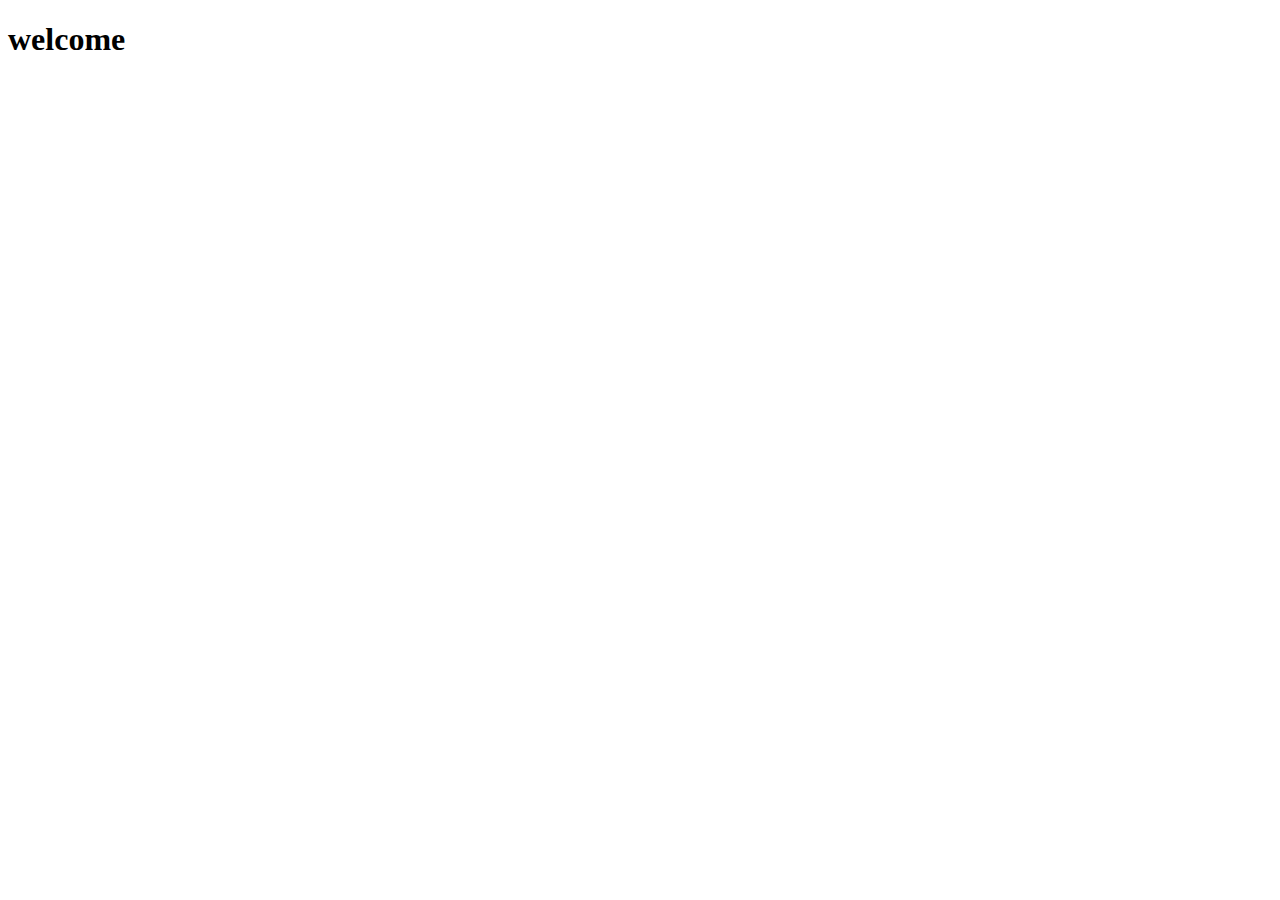
==== index.html @ e121ba9e "first commit" ====
<!DOCTYPE html>
<html lang="fr">
<head>
    <meta charset="UTF-8">
    <meta name="viewport" content="width=device-width, initial-scale=1.0">
    <title>Projet JS campus</title>
</head>
<body>
    <h1> welcome</h1>
</body>
</html>
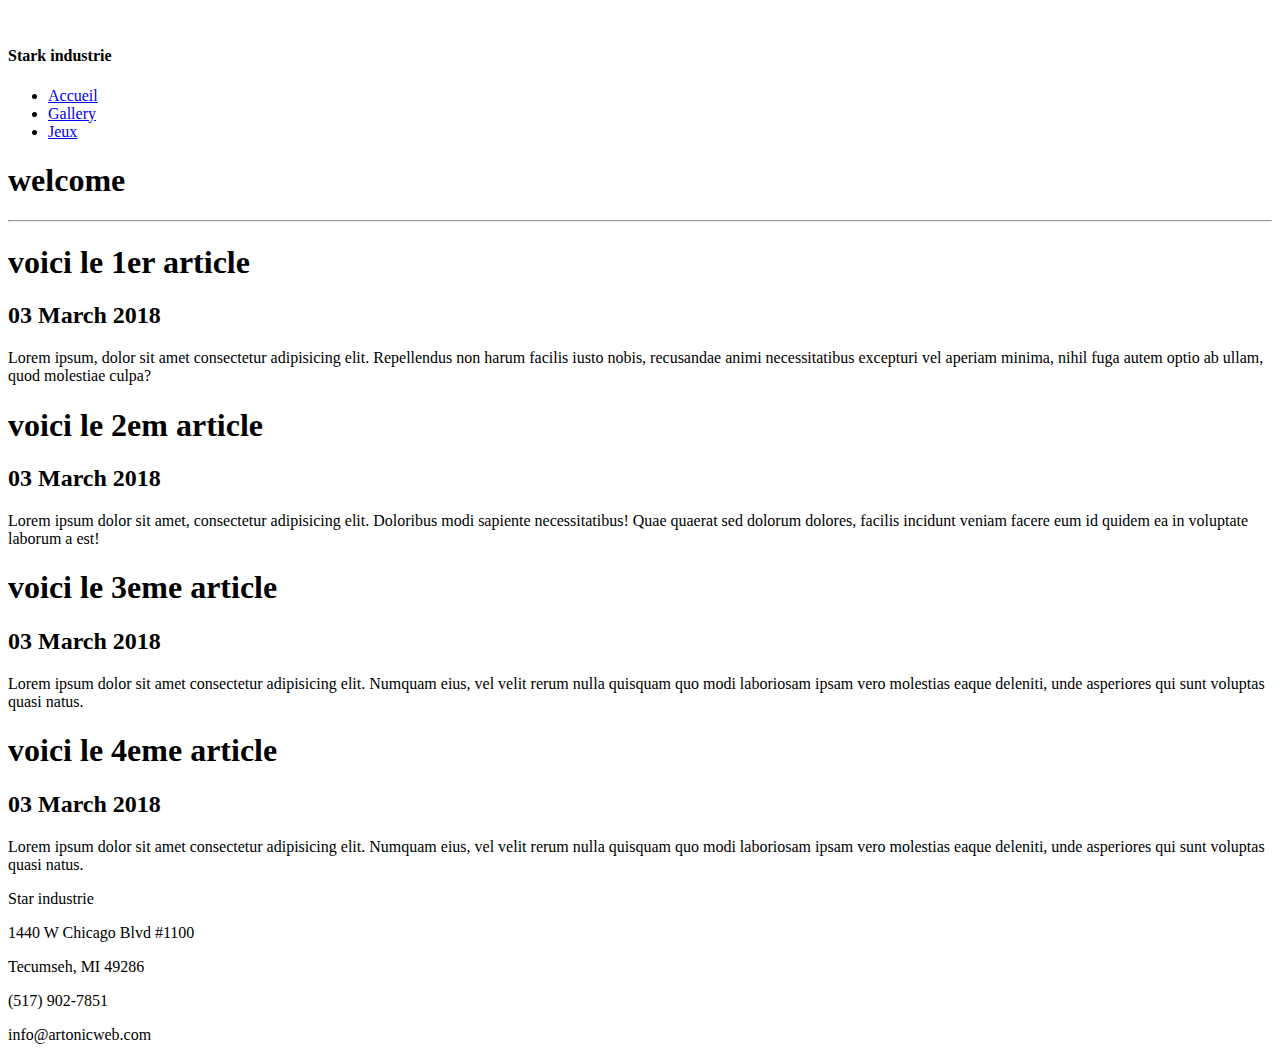
==== commit 496b1340: "création de l'index.html avec le css et le responsive." ====
--- a/index.html
+++ b/index.html
@@ -4,8 +4,74 @@
     <meta charset="UTF-8">
     <meta name="viewport" content="width=device-width, initial-scale=1.0">
     <title>Projet JS campus</title>
+    <link rel="stylesheet" href="styles/style.css">
 </head>
 <body>
+
+    <header class="header">
+
+        <div class=" header_logo">
+            <img src="images/iron.avif" alt=""> 
+            <h4> Stark industrie</h4>
+        </div>
+        <nav class="header_menu">
+            <ul>
+              <li><a href="index.html">Accueil</a></li>
+              <li><a href="pages/gallery.html">Gallery</a></li>
+              <li><a href="pages/jeux.html">Jeux</a></li>
+            </ul>
+        </nav>
+    </header>
     <h1> welcome</h1>
+
+    <hr>
+    
+    <section class="section"> 
+
+        <article class="section_container">
+            <h1>voici le 1er article</h1>
+            <article class="section_container_article">
+                <h2>03 March 2018</h2>
+                <p>Lorem ipsum, dolor sit amet consectetur adipisicing elit. Repellendus non harum facilis iusto nobis, recusandae animi necessitatibus excepturi vel aperiam minima, nihil fuga autem optio ab ullam, quod molestiae culpa?</p>
+            </article>
+        </article>
+
+        <article class="section_container">
+            <h1>voici le 2em article</h1>
+            <article class="section_container_article">
+                <h2>03 March 2018</h2>
+                <p>Lorem ipsum dolor sit amet, consectetur adipisicing elit. Doloribus modi sapiente necessitatibus! Quae quaerat sed dolorum dolores, facilis incidunt veniam facere eum id quidem ea in voluptate laborum a est!</p>
+            </article>
+        </article>
+
+        <article class="section_container">
+            <h1>voici le 3eme article</h1>
+            <article class="section_container_article">
+                <h2>03 March 2018</h2>
+                <p>Lorem ipsum dolor sit amet consectetur adipisicing elit. Numquam eius, vel velit rerum nulla quisquam quo modi laboriosam ipsam vero molestias eaque deleniti, unde asperiores qui sunt voluptas quasi natus.</p>
+            </article>
+        </article>
+        <article class="section_container">
+            <h1>voici le 4eme article</h1>
+            <article class="section_container_article">
+                <h2>03 March 2018</h2>
+                <p>Lorem ipsum dolor sit amet consectetur adipisicing elit. Numquam eius, vel velit rerum nulla quisquam quo modi laboriosam ipsam vero molestias eaque deleniti, unde asperiores qui sunt voluptas quasi natus.</p>
+            </article>
+        </article>
+    </section>
+
+    <footer class="footer">
+        <p>Star industrie</p>
+        <p> 1440 W Chicago Blvd #1100</p>
+        <p> Tecumseh, MI 49286</p>
+            
+        <p>   (517) 902-7851</p>
+        <p>   info@artonicweb.com</p>
+    </footer>
+
+
+
+
+    <script src="scripts/app.js"></script>
 </body>
 </html>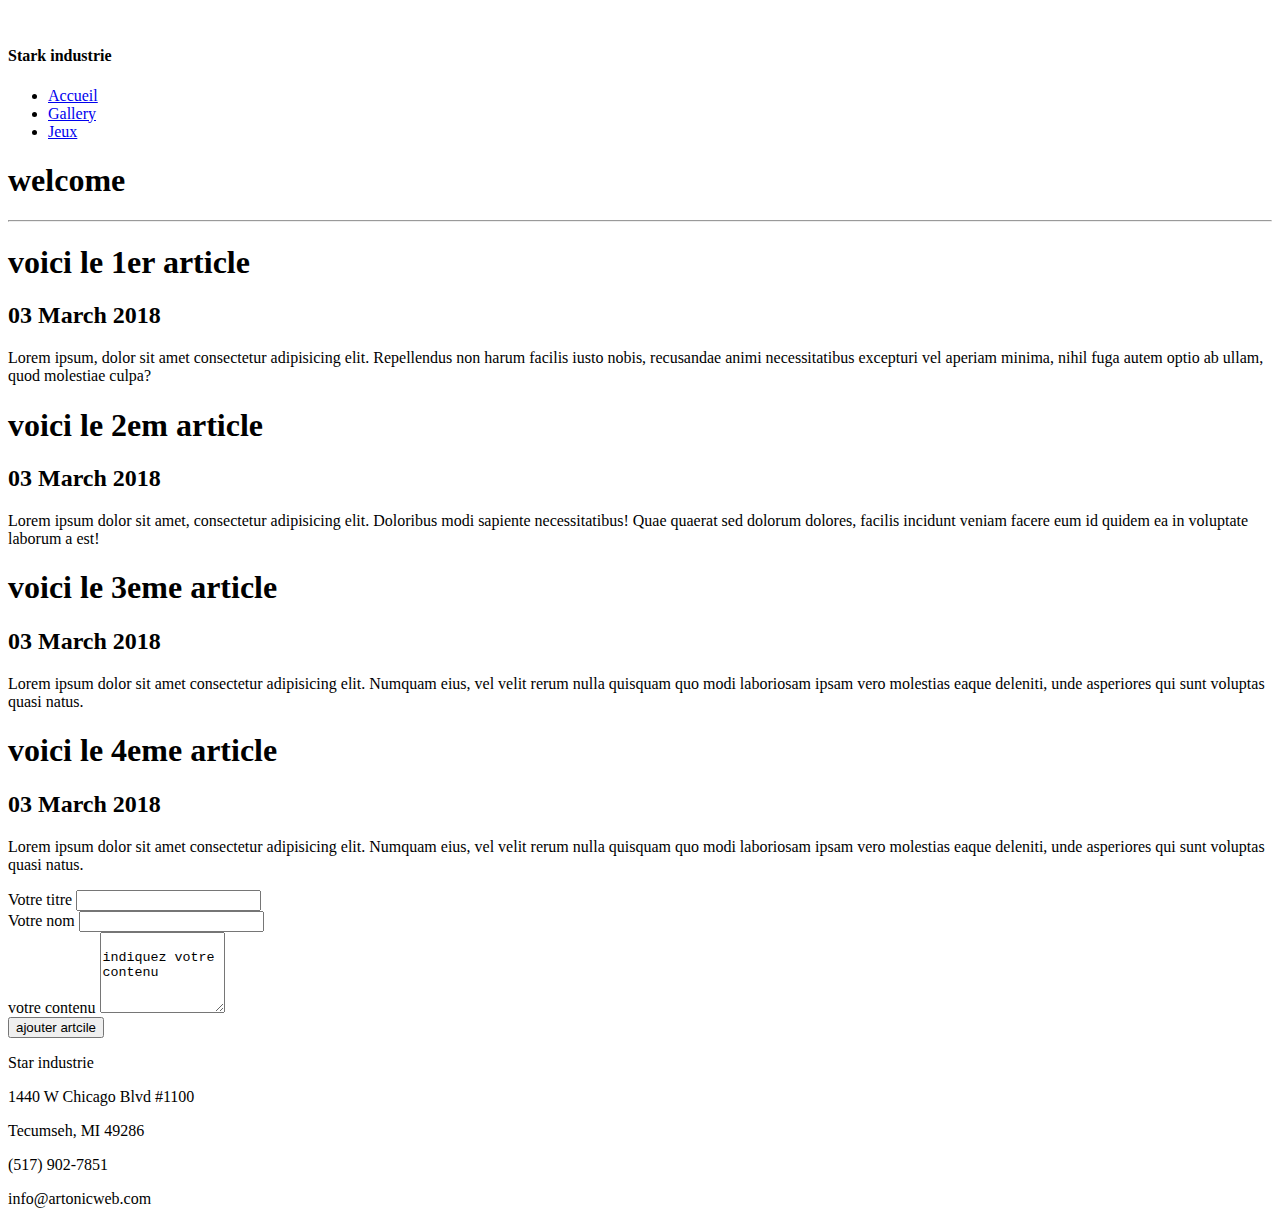
==== commit 19dcf5e9: "mise à jour de l'index.html" ====
--- a/index.html
+++ b/index.html
@@ -60,6 +60,30 @@
         </article>
     </section>
 
+    <form action="" method="post" class="form-example">
+        <div class="form-example">
+          <label for="title">Votre titre </label>
+          <input type="text" name="title" id="title" required>
+        </div>
+        <div class="form-example">
+          <label for="name">Votre nom </label>
+          <input type="text" name="name" id="name" required>
+        </div>
+        <div class="form-example">
+            <label for="content">votre contenu</label>
+            <textarea id="content" name="content"
+                    rows="5" cols="13">
+            indiquez votre contenu
+            </textarea>
+        </div>
+        <div class="form-example">
+          <input type="submit" value="ajouter artcile">
+        </div>
+        
+    </form>
+
+    
+
     <footer class="footer">
         <p>Star industrie</p>
         <p> 1440 W Chicago Blvd #1100</p>
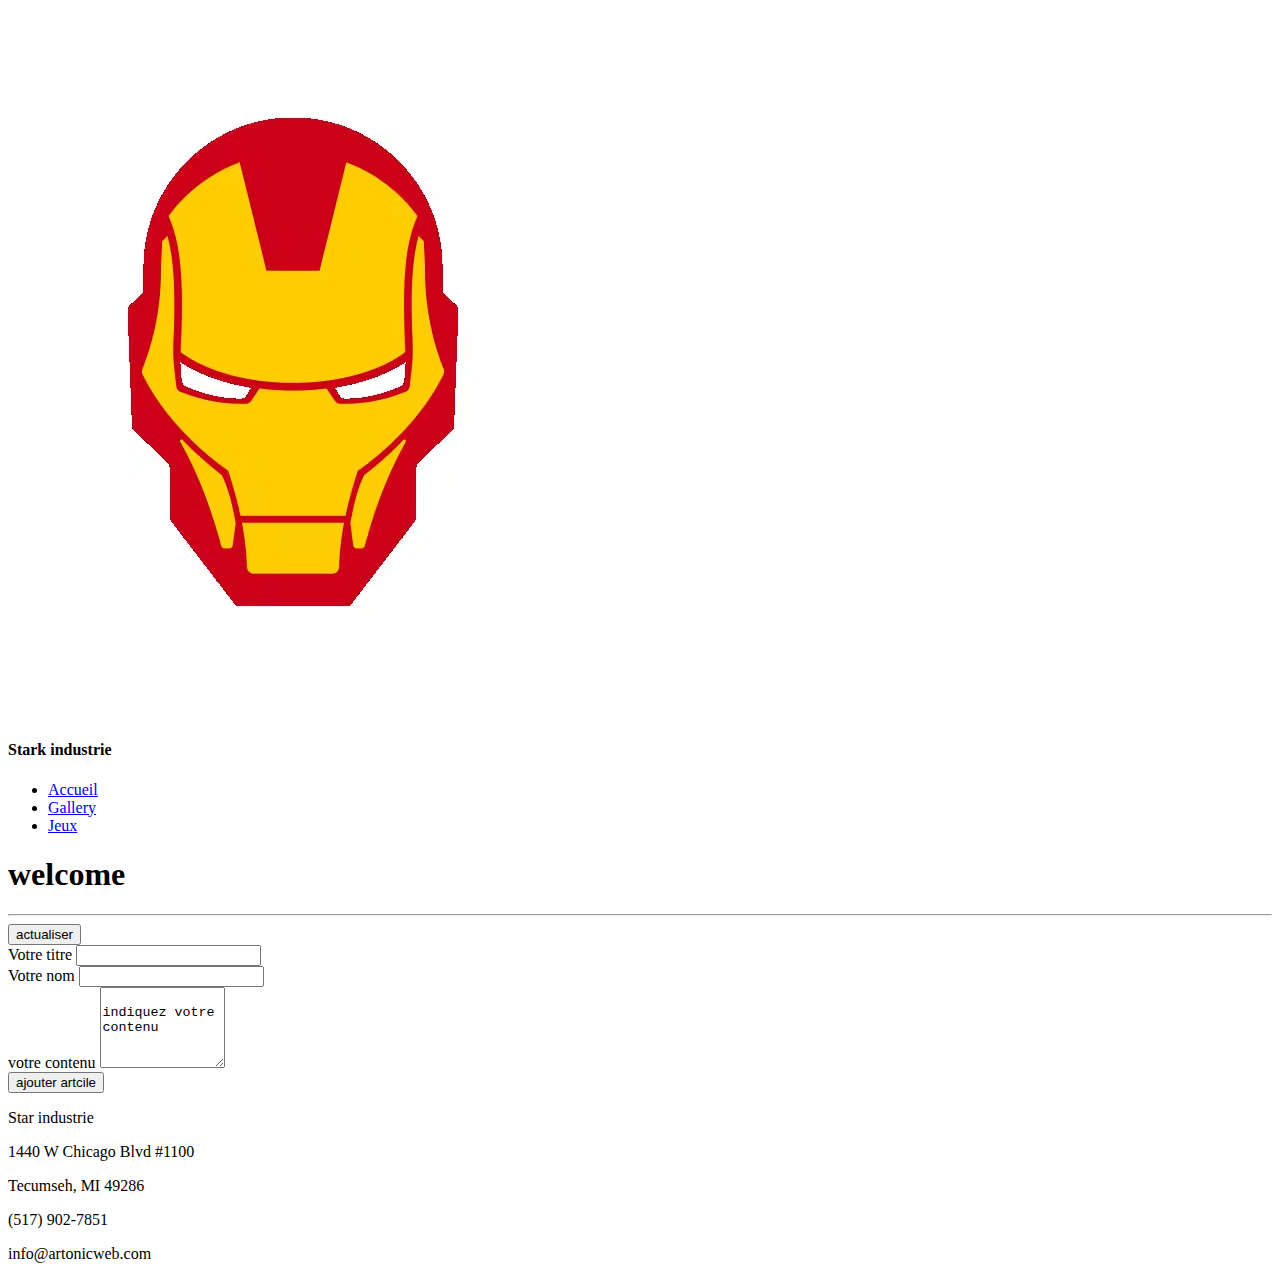
==== commit 30fcae15: "rajout du fichier index.js avec  appel api" ====
--- a/index.html
+++ b/index.html
@@ -25,21 +25,21 @@
     <h1> welcome</h1>
 
     <hr>
+    <button class="styled btn" type="button">
+        actualiser
+    </button>
+    
     
     <section class="section"> 
 
         <article class="section_container">
-            <h1>voici le 1er article</h1>
-            <article class="section_container_article">
-                <h2>03 March 2018</h2>
-                <p>Lorem ipsum, dolor sit amet consectetur adipisicing elit. Repellendus non harum facilis iusto nobis, recusandae animi necessitatibus excepturi vel aperiam minima, nihil fuga autem optio ab ullam, quod molestiae culpa?</p>
-            </article>
+            
         </article>
 
-        <article class="section_container">
+        <!-- <article class="section_container">
             <h1>voici le 2em article</h1>
             <article class="section_container_article">
-                <h2>03 March 2018</h2>
+                
                 <p>Lorem ipsum dolor sit amet, consectetur adipisicing elit. Doloribus modi sapiente necessitatibus! Quae quaerat sed dolorum dolores, facilis incidunt veniam facere eum id quidem ea in voluptate laborum a est!</p>
             </article>
         </article>
@@ -47,17 +47,16 @@
         <article class="section_container">
             <h1>voici le 3eme article</h1>
             <article class="section_container_article">
-                <h2>03 March 2018</h2>
+                
                 <p>Lorem ipsum dolor sit amet consectetur adipisicing elit. Numquam eius, vel velit rerum nulla quisquam quo modi laboriosam ipsam vero molestias eaque deleniti, unde asperiores qui sunt voluptas quasi natus.</p>
             </article>
         </article>
         <article class="section_container">
             <h1>voici le 4eme article</h1>
             <article class="section_container_article">
-                <h2>03 March 2018</h2>
                 <p>Lorem ipsum dolor sit amet consectetur adipisicing elit. Numquam eius, vel velit rerum nulla quisquam quo modi laboriosam ipsam vero molestias eaque deleniti, unde asperiores qui sunt voluptas quasi natus.</p>
             </article>
-        </article>
+        </article> -->
     </section>
 
     <form action="" method="post" class="form-example">
@@ -96,6 +95,6 @@
 
 
 
-    <script src="scripts/app.js"></script>
+    <script src="scripts/index.js"></script>
 </body>
 </html>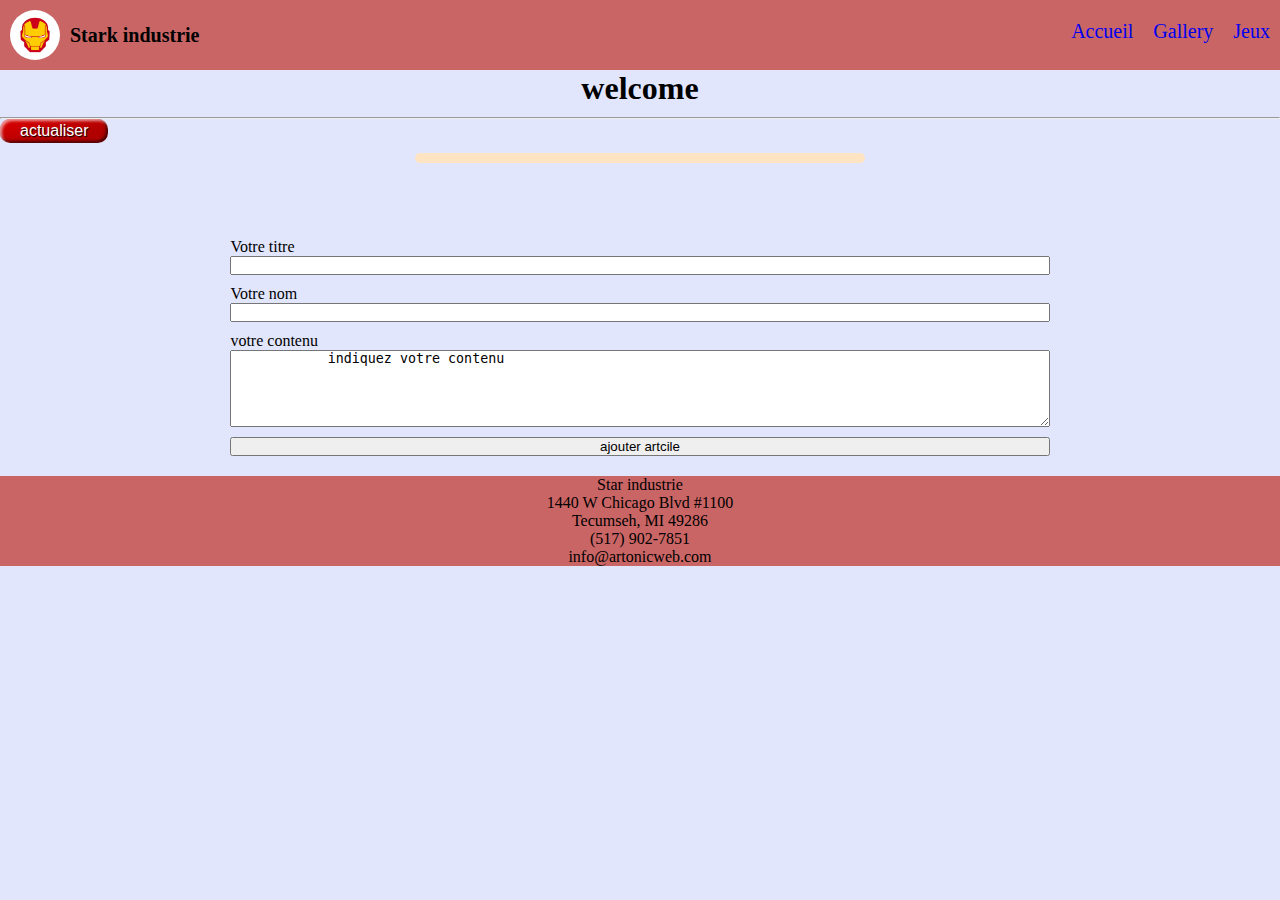
==== commit 952d9321: "perte des fichiers suite au commit de la branche index.js" ====
--- a/index.html
+++ b/index.html
@@ -29,34 +29,17 @@
         actualiser
     </button>
     
-    
     <section class="section"> 
 
         <article class="section_container">
             
+            
         </article>
 
-        <!-- <article class="section_container">
-            <h1>voici le 2em article</h1>
-            <article class="section_container_article">
-                
-                <p>Lorem ipsum dolor sit amet, consectetur adipisicing elit. Doloribus modi sapiente necessitatibus! Quae quaerat sed dolorum dolores, facilis incidunt veniam facere eum id quidem ea in voluptate laborum a est!</p>
-            </article>
-        </article>
+        
 
-        <article class="section_container">
-            <h1>voici le 3eme article</h1>
-            <article class="section_container_article">
-                
-                <p>Lorem ipsum dolor sit amet consectetur adipisicing elit. Numquam eius, vel velit rerum nulla quisquam quo modi laboriosam ipsam vero molestias eaque deleniti, unde asperiores qui sunt voluptas quasi natus.</p>
-            </article>
-        </article>
-        <article class="section_container">
-            <h1>voici le 4eme article</h1>
-            <article class="section_container_article">
-                <p>Lorem ipsum dolor sit amet consectetur adipisicing elit. Numquam eius, vel velit rerum nulla quisquam quo modi laboriosam ipsam vero molestias eaque deleniti, unde asperiores qui sunt voluptas quasi natus.</p>
-            </article>
-        </article> -->
+       
+        
     </section>
 
     <form action="" method="post" class="form-example">
--- a/styles/style.css
+++ b/styles/style.css
@@ -0,0 +1,285 @@
+*{
+    margin: 0;
+	padding: 0; 
+    box-sizing: border-box;
+}
+
+body{
+    background-color: rgb(226, 230, 252);
+}
+
+
+.header{
+     background-color: rgb(202, 101, 101);
+     display: flex;
+     justify-content: space-between;
+}
+
+.header_logo{
+    display: flex;
+    align-items: center;
+    margin: 10px;
+}
+header h4{
+    margin-left: 10px;
+    font-size: 20px;
+}
+
+header img{
+    height: 50px;
+    width: 50px;
+    border-radius: 50%;
+}
+
+h1{
+    text-align: center;
+    margin-bottom: 10px;
+}
+ul{
+   list-style-type:none ;
+   
+}
+
+li{
+   margin: 10px;
+   font-size: 18px;
+}
+a{
+    text-decoration: none;
+}
+.section{
+    display: flex;
+    flex-direction: column;
+    
+}
+
+.section_container{
+    width: 97%;
+    margin: 10px auto;
+   /* height: 250px; */
+    background-color: bisque;
+    text-align: center;
+    padding-top: 10px;
+    border-radius: 10px;
+   
+    
+}
+
+.section_container_article{
+    background-color: rgb(252, 205, 148);
+    width: 100%;
+    margin: 0 auto;
+    height: auto;
+    text-align: center;
+    padding-top: 10px;
+}
+.section_container_article p{
+    padding-top: 10px;
+    font-size: 20px;
+}
+
+.form-example{
+    display: flex;
+    flex-direction: column;
+    width: 80%;
+    margin: 0 auto;
+    margin-bottom: 10px;
+
+}
+
+
+.footer{
+    background-color: rgb(202, 101, 101);
+    display: flex;
+    flex-direction: column;
+    text-align: center; 
+}
+/********************page gallery**************/
+.gallery_button_container{
+    height: 50px;
+    display: flex;
+    justify-content: space-around;
+    margin: 10px 10px
+}
+
+.gallery_caroussel img{
+    height: 250px;
+    width: 100%;
+    object-fit: cover;
+    object-position: top;
+
+}
+.gallery_mosaique{
+    display: flex;
+    flex-wrap: wrap;
+    justify-content: space-around;
+}
+
+.gallery_mosaique img{
+    height: 200px;
+    min-width: 200px;
+    object-fit: cover;
+    object-position: top;
+    margin-bottom: 10px;
+}
+@media (min-width: 576px) {
+    .gallery_mosaique img{
+        height: 280px;
+        min-width: 280px;
+    }
+
+}
+
+@media (min-width: 768px) {
+    .gallery_caroussel img{
+        height: 450px;    
+    }
+  }
+
+
+
+/* ************************ button gallery ************************/
+.styled {
+    border: 0;
+    line-height: 1.5;
+    padding: 0 20px;
+    font-size: 1rem;
+    text-align: center;
+    color: #fff;
+    text-shadow: 1px 1px 1px #000;
+    border-radius: 10px;
+    background-color: rgba(220, 0, 0, 1);
+    background-image: linear-gradient(to top left, rgba(0, 0, 0, 0.2), rgba(0, 0, 0, 0.2) 30%, rgba(0, 0, 0, 0));
+    box-shadow: inset 2px 2px 3px rgba(255, 255, 255, 0.6), inset -2px -2px 3px rgba(0, 0, 0, 0.6);
+}
+
+.styled:hover {
+    background-color: rgba(255, 0, 0, 1);
+}
+
+.styled:active {
+    box-shadow: inset -2px -2px 3px rgba(255, 255, 255, 0.6), inset 2px 2px 3px rgba(0, 0, 0, 0.6);
+}
+.styled2 {
+    border: 0;
+    line-height: 1.5;
+    padding: 0 20px;
+    font-size: 1rem;
+    text-align: center;
+    color: #fff;
+    text-shadow: 1px 1px 1px #000;
+    border-radius: 10px;
+    background-color: rgba(220, 0, 0, 1);
+    background-image: linear-gradient(to top left, rgba(0, 0, 0, 0.2), rgba(0, 0, 0, 0.2) 30%, rgba(0, 0, 0, 0));
+    box-shadow: inset 2px 2px 3px rgba(255, 255, 255, 0.6), inset -2px -2px 3px rgba(0, 0, 0, 0.6);
+}
+
+.styled2:hover {
+    background-color: rgba(255, 0, 0, 1);
+}
+
+.styled2:active {
+    box-shadow: inset -2px -2px 3px rgba(255, 255, 255, 0.6), inset 2px 2px 3px rgba(0, 0, 0, 0.6);
+}
+
+/* ************************ fin button gallery ************************/
+
+
+
+
+/* ************************ page jeux ************************/
+
+.jeux_Jeux_utilisatuer p {
+    font-size: 25px;
+    text-align: center;
+
+}
+
+.jeux_container{
+    display: flex;
+    flex-direction: column;
+    justify-content: center;
+    text-align: center;
+    width: 98%;
+    height: 60vh ;
+}
+.jeux_container h2{
+    margin-bottom: 10px;
+}
+@media (min-width: 576px) {
+    .styled2 {
+        padding: 0 35px;
+        font-size: 2rem;     
+    }
+    .gallery_button_container{
+        margin-top: 50px;
+    }
+
+}
+
+@media (min-width: 768px) {
+    .jeux_container h2 {
+        margin-top: 50px;
+    }
+    .jeux_container p {
+        margin-top: 10px;
+        font-size: 20px;
+    }
+    .jeux_container ul{
+        display: flex;
+        flex-direction: column;
+    }
+  }
+
+
+/* ************************ fin page jeux ************************/
+
+
+
+@media (min-width: 576px) {
+    li{
+        margin: 10px;
+        font-size: 20px;
+    }
+    ul{
+        height: 100%;
+        margin-top: 10px;
+    }
+
+}
+
+
+@media (min-width: 768px) {
+  .section_container{
+    width: 80%;
+    
+  }
+
+   ul{
+        display: flex;
+        height: 100%;
+        justify-content: center;
+        text-align: center;
+        margin-top: 10px;
+    }
+
+}
+
+
+@media (min-width: 1000px) {
+ 
+   .section{
+    display: flex; 
+    flex-direction: row;   
+     flex-wrap: wrap; 
+    width: 90%;
+    margin: 0 auto;
+   }
+   
+   .section_container{
+    max-width: 450px;
+    margin-bottom: 75px;
+    margin-top: 10px;
+   }
+
+}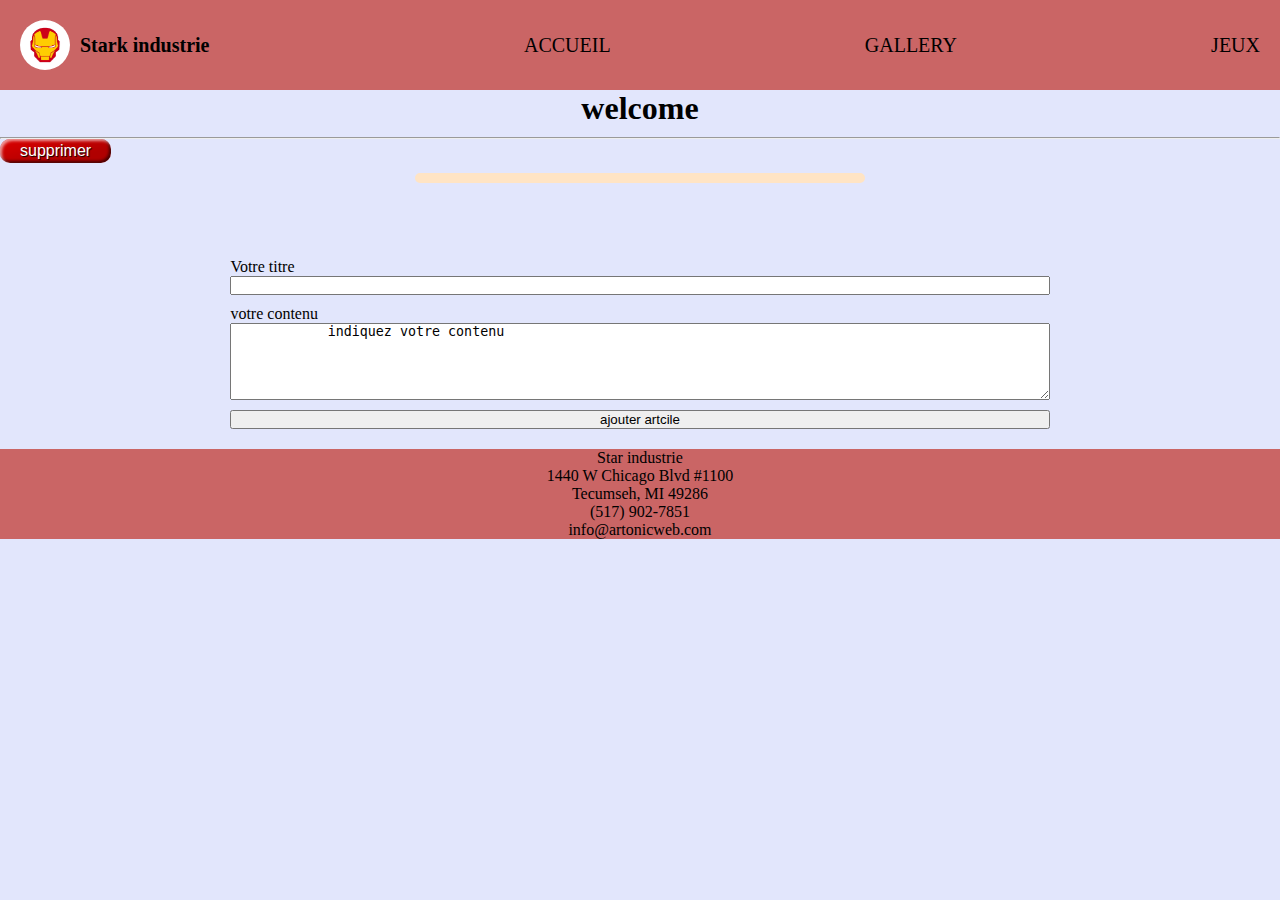
==== commit 86aa7a70: "mise en place d'un menu burger responsive et rajout de l'ajout d'article" ====
--- a/index.html
+++ b/index.html
@@ -4,29 +4,30 @@
     <meta charset="UTF-8">
     <meta name="viewport" content="width=device-width, initial-scale=1.0">
     <title>Projet JS campus</title>
+    <link rel="stylesheet" href="styles/header.css" />
     <link rel="stylesheet" href="styles/style.css">
 </head>
 <body>
 
-    <header class="header">
-
-        <div class=" header_logo">
-            <img src="images/iron.avif" alt=""> 
-            <h4> Stark industrie</h4>
-        </div>
-        <nav class="header_menu">
+    <header class="">
+        <nav class="header_menu" id="nav">
+            <div class=" header_logo">
+                <img src="images/iron.avif" alt=""> 
+                <h4> Stark industrie </h4>
+            </div>
             <ul>
-              <li><a href="index.html">Accueil</a></li>
+              <li><a href="index.html">Accueil  </a></li>
               <li><a href="pages/gallery.html">Gallery</a></li>
               <li><a href="pages/jeux.html">Jeux</a></li>
             </ul>
+            <div id="icons"></div>
         </nav>
     </header>
     <h1> welcome</h1>
 
     <hr>
     <button class="styled btn" type="button">
-        actualiser
+        supprimer
     </button>
     
     <section class="section"> 
@@ -42,14 +43,10 @@
         
     </section>
 
-    <form action="" method="post" class="form-example">
+    <form action="" method="post" class="form-example" id="article-form">
         <div class="form-example">
           <label for="title">Votre titre </label>
           <input type="text" name="title" id="title" required>
-        </div>
-        <div class="form-example">
-          <label for="name">Votre nom </label>
-          <input type="text" name="name" id="name" required>
         </div>
         <div class="form-example">
             <label for="content">votre contenu</label>
@@ -79,5 +76,8 @@
 
 
     <script src="scripts/index.js"></script>
+    <script src="scripts/burger.js"></script>
+    <script src="scripts/addArticles.js"></script>
+    
 </body>
 </html>--- a/styles/header.css
+++ b/styles/header.css
@@ -0,0 +1,96 @@
+ 
+  li {
+    list-style: none;
+  }
+  
+  a,
+  a:visited {
+    color: black;
+    text-decoration: none;
+    text-transform: uppercase;
+  }
+  
+  a:hover {
+    color: white;
+  }
+  
+  header img {
+    height: 40px;
+    width: 40px;
+    border-radius: 50%;
+  }
+  .header_logo {
+    display: flex;
+    align-items: center;
+    margin: 10px;
+  }
+  header h4 {
+    margin-left: 10px;
+    font-size: 15px;
+  }
+  
+  nav {
+    background: rgb(202, 101, 101);
+    display: flex;
+    justify-content: space-between;
+    align-items: center;
+    padding: 10px;
+    font-style: calc(0.5rem + 1.5vw);
+  }
+  
+  nav ul {
+    display: flex;
+    justify-content: space-between;
+  }
+  
+  #icons {
+    cursor: pointer;
+    display: block;
+    font-size: 30px;
+    margin-right: 10px;
+  }
+  
+  nav ul {
+    position: fixed;
+    left: -100%;
+    top: 7%;
+    padding-bottom: 10px;
+    flex-direction: column;
+    background-color: rgb(202, 101, 101);
+    width: 100%;
+    text-align: center;
+    transition: 0.25s;
+  }
+  
+  nav li {
+    padding: 3px 0;
+  }
+  
+  nav li:hover {
+    background: rgb(213, 131, 131);
+  }
+  
+  #icons:before {
+    content: "\2630";
+  }
+  
+  .active #icons:before {
+    content: "\2715";
+  }
+  .active ul {
+    left: 0;
+  }
+  
+  @media (min-width: 650px) {
+    #icons {
+      display: none;
+    }
+  
+    nav ul {
+      position: relative;
+      left: 0;
+      flex-direction: row;
+      background-color: rgb(202, 101, 101);
+      width: 60%;
+    }
+  }--- a/styles/style.css
+++ b/styles/style.css
@@ -242,7 +242,6 @@
         font-size: 20px;
     }
     ul{
-        height: 100%;
         margin-top: 10px;
     }
 
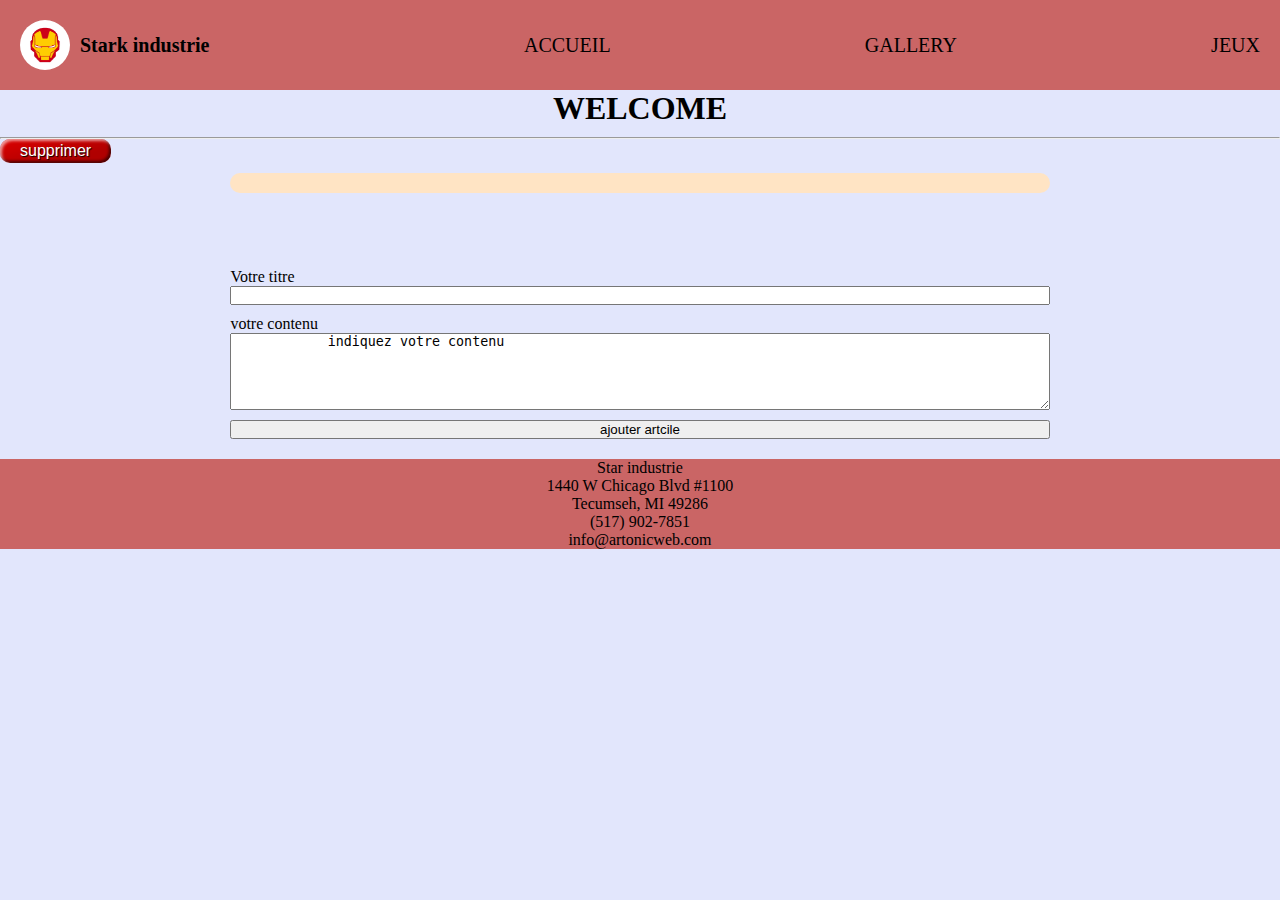
==== commit 1daa926a: "mise à jour" ====
--- a/index.html
+++ b/index.html
@@ -43,7 +43,7 @@
         
     </section>
 
-    <form action="" method="post" class="form-example" id="article-form">
+    <form action="" class="form-example" id="article-form">
         <div class="form-example">
           <label for="title">Votre titre </label>
           <input type="text" name="title" id="title" required>
@@ -77,7 +77,7 @@
 
     <script src="scripts/index.js"></script>
     <script src="scripts/burger.js"></script>
-    <script src="scripts/addArticles.js"></script>
+    
     
 </body>
 </html>--- a/styles/header.css
+++ b/styles/header.css
@@ -59,7 +59,7 @@
     background-color: rgb(202, 101, 101);
     width: 100%;
     text-align: center;
-    transition: 0.25s;
+    transition: 0.45s;
   }
   
   nav li {
--- a/styles/style.css
+++ b/styles/style.css
@@ -8,7 +8,14 @@
     background-color: rgb(226, 230, 252);
 }
 
-
+ h1{
+    text-transform: uppercase;
+   }
+
+article p{
+   margin-top: 5px;
+   margin-bottom: 25px;
+}
 .header{
      background-color: rgb(202, 101, 101);
      display: flex;
@@ -65,18 +72,7 @@
     
 }
 
-.section_container_article{
-    background-color: rgb(252, 205, 148);
-    width: 100%;
-    margin: 0 auto;
-    height: auto;
-    text-align: center;
-    padding-top: 10px;
-}
-.section_container_article p{
-    padding-top: 10px;
-    font-size: 20px;
-}
+
 
 .form-example{
     display: flex;
@@ -268,17 +264,34 @@
 @media (min-width: 1000px) {
  
    .section{
-    display: flex; 
-    flex-direction: row;   
-     flex-wrap: wrap; 
-    width: 90%;
+   
+     /* flex-wrap: wrap;  */
+    width: 80%;
     margin: 0 auto;
    }
+   article{
+    width: 350px;
+    display: flex;
+    flex-direction: column;
+    justify-content: space-around;
+    flex-wrap: wrap;
+    border-color: black;
+    border-radius: 25px;
+    background-color: rgb(248, 238, 218);
+    padding: 10px;
+    margin-bottom: 25px;
+
+   }
    
    .section_container{
-    max-width: 450px;
+    /* max-width: 450px; */
     margin-bottom: 75px;
     margin-top: 10px;
-   }
+    display: flex;
+    flex-direction: row;
+    /* flex-wrap: wrap; */
+   }
+  
+  
 
 }